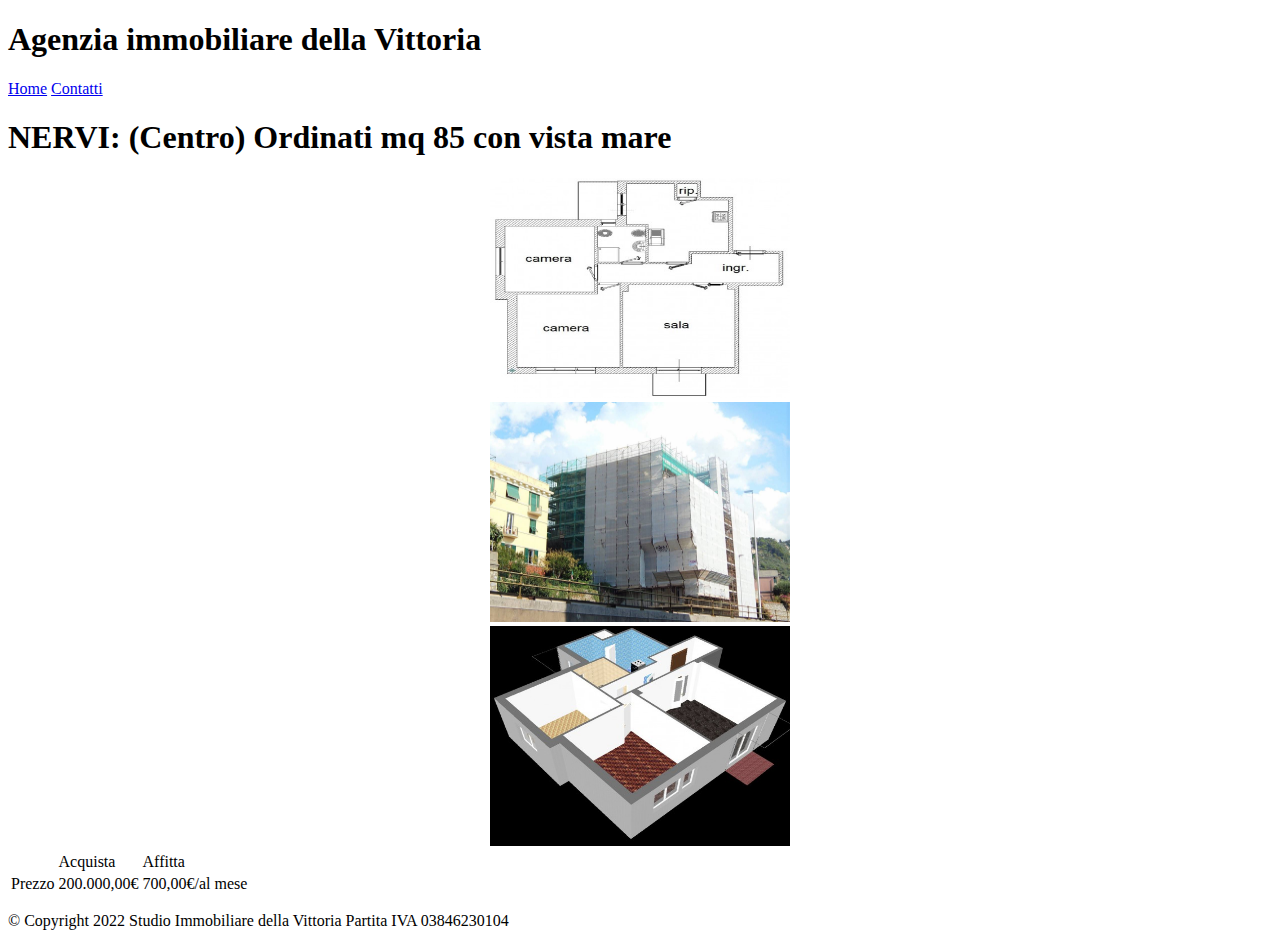
==== casa1.html @ f04c2837 "inizio css" ====
<!DOCTYPE html>
<html lang="en">
<head>
    <meta charset="UTF-8">
    <meta http-equiv="X-UA-Compatible" content="IE=edge">
    <meta name="viewport" content="width=device-width, initial-scale=1.0">
    <title>Agenzia Immobiliare</title>
    <link rel="stylesheet" href="style.css">
</head>
<body>

    <header>
        <h1>Agenzia immobiliare della Vittoria</h1>
    <nav>
    <a href="index.html">Home</a>
    <a href="contatti.html">Contatti</a>
    
    </nav>
    </header>
    
    <h1>NERVI: (Centro) Ordinati mq 85 con vista mare</h1>

    <div align="center">
  <img width="300" height="220" style="cursor:zoom-in;" src="./images/images-20220114T075711Z-001/images/planimetria_2d.jpg" 
  onclick="this.width=650;this.height=530;" ondblclick="this.width=300;this.height=220;" title="Click per ingrandire e doppio click eliminare lo zoom" alt="" /></div>
  <div align="center">
    <img width="300" height="220" style="cursor:zoom-in;"src="./images/images-20220114T075711Z-001/images/vista_fuori.jpg"   
    onclick="this.width=650;this.height=530;" ondblclick="this.width=300;this.height=220;" title="Click per ingrandire e doppio click eliminare lo zoom" alt="" /></div>
    <div align="center">
        <img width="300" height="220" style="cursor:zoom-in;" src="./images/images-20220114T075711Z-001/images/planimetria_3d.jpg"
        onclick="this.width=650;this.height=530;" ondblclick="this.width=300;this.height=220;" title="Click per ingrandire e doppio click eliminare lo zoom" alt="" /></div>
        
 <table>
<tr><td></td><td>Acquista</td><td>Affitta</td></tr>
<tr><td>Prezzo</td><td>200.000,00€</td><td>700,00€/al mese</td></tr>

 </table>


    <footer>
        <p>
            © Copyright 2022 Studio Immobiliare della Vittoria Partita IVA 03846230104
        </p>
        </footer>
</body>
</html>
---- style.css ----
.header-title{
background-image: url(./images/10-cose-da-sapere-prima-di-acquistare-casa-con-una-agenzia-immobiliare.jpg);
min-height: 50px;
max-height: 250px;
background-size: cover;
background-position: center center;
padding-top: 300px;
text-align: center;
font-size: 80px;
}
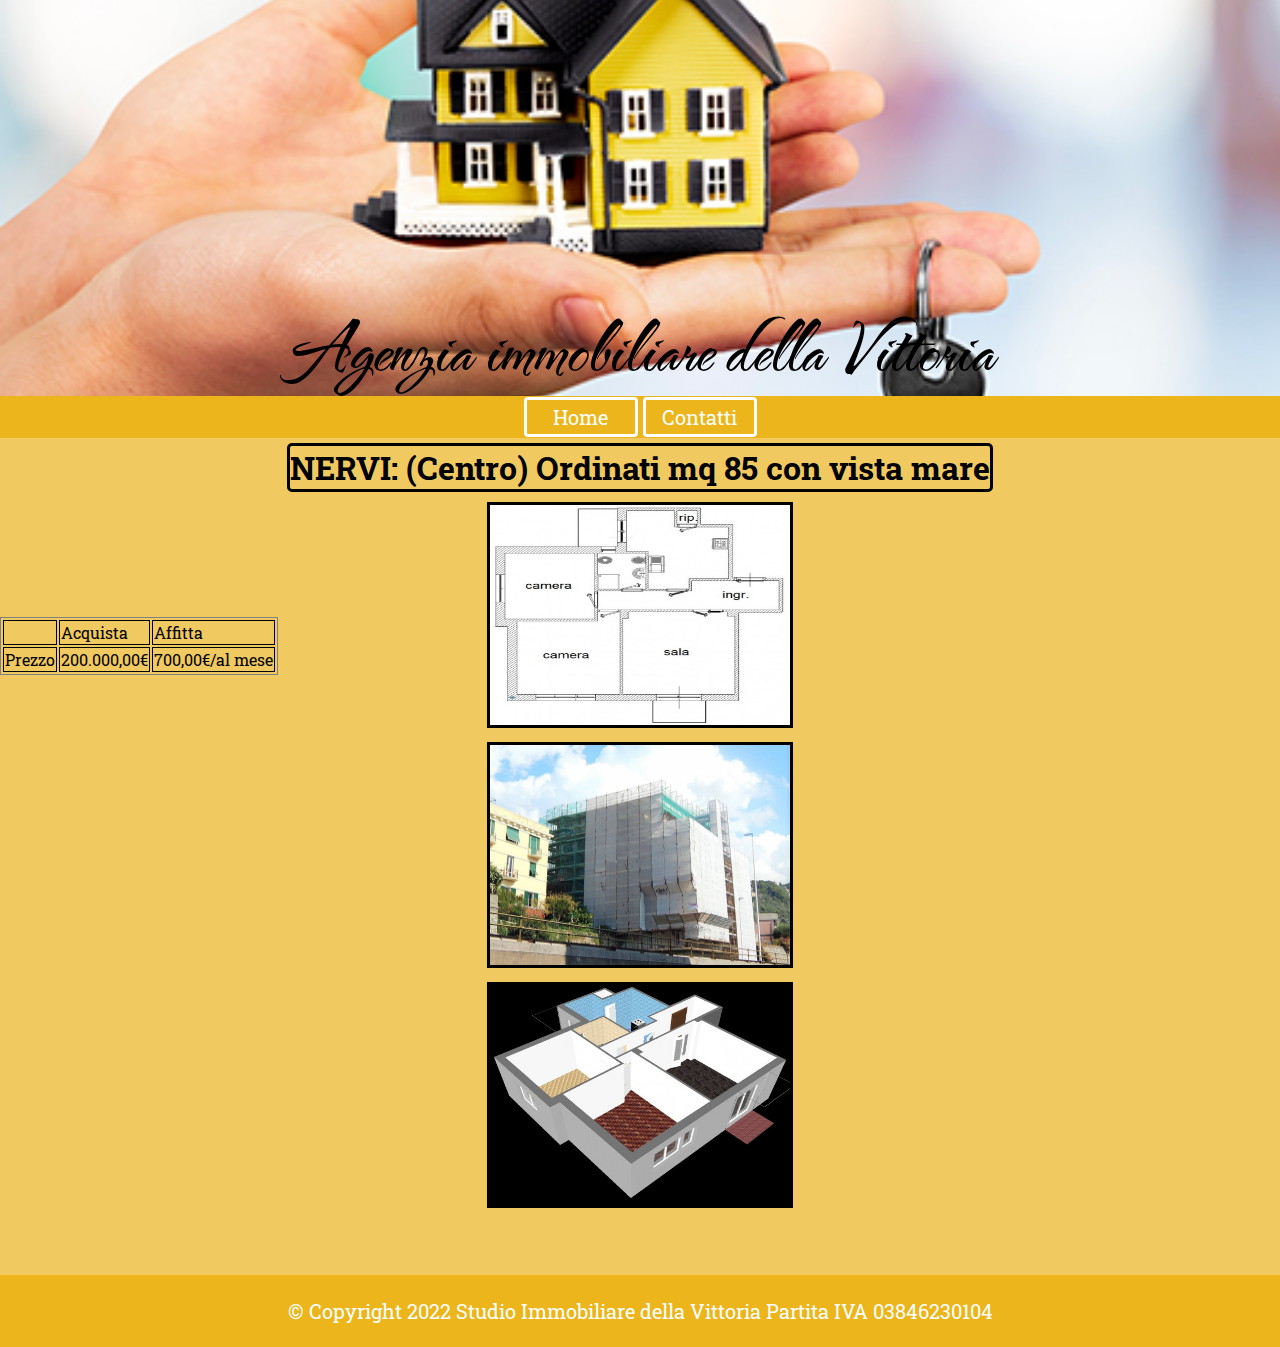
==== commit 45d8310c: "fine pagina css" ====
--- a/casa1.html
+++ b/casa1.html
@@ -10,24 +10,25 @@
 <body>
 
     <header>
-        <h1>Agenzia immobiliare della Vittoria</h1>
-    <nav>
-    <a href="index.html">Home</a>
-    <a href="contatti.html">Contatti</a>
-    
-    </nav>
+        <h1 class="header-title">Agenzia immobiliare della Vittoria</h1>
+        <nav class="nav-menu">
+            <a class="nav-link" href="index.html">Home</a>
+            <a class="nav-link" href="contatti.html">Contatti</a>
+            
+            
+            </nav>
     </header>
-    
-    <h1>NERVI: (Centro) Ordinati mq 85 con vista mare</h1>
-
+    <div class="nome-pagina">
+    <h1 class="nome-pagina1">NERVI: (Centro) Ordinati mq 85 con vista mare</h1>
+</div>
     <div align="center">
-  <img width="300" height="220" style="cursor:zoom-in;" src="./images/images-20220114T075711Z-001/images/planimetria_2d.jpg" 
+  <img class="immagini-case" width="300" height="220" style="cursor:zoom-in;" src="./images/images-20220114T075711Z-001/images/planimetria_2d.jpg" 
   onclick="this.width=650;this.height=530;" ondblclick="this.width=300;this.height=220;" title="Click per ingrandire e doppio click eliminare lo zoom" alt="" /></div>
   <div align="center">
-    <img width="300" height="220" style="cursor:zoom-in;"src="./images/images-20220114T075711Z-001/images/vista_fuori.jpg"   
+    <img class="immagini-case" width="300" height="220" style="cursor:zoom-in;"src="./images/images-20220114T075711Z-001/images/vista_fuori.jpg"   
     onclick="this.width=650;this.height=530;" ondblclick="this.width=300;this.height=220;" title="Click per ingrandire e doppio click eliminare lo zoom" alt="" /></div>
     <div align="center">
-        <img width="300" height="220" style="cursor:zoom-in;" src="./images/images-20220114T075711Z-001/images/planimetria_3d.jpg"
+        <img class="immagini-case" width="300" height="220" style="cursor:zoom-in;" src="./images/images-20220114T075711Z-001/images/planimetria_3d.jpg"
         onclick="this.width=650;this.height=530;" ondblclick="this.width=300;this.height=220;" title="Click per ingrandire e doppio click eliminare lo zoom" alt="" /></div>
         
  <table>
@@ -38,7 +39,7 @@
 
 
     <footer>
-        <p>
+        <p class="footer-text">
             © Copyright 2022 Studio Immobiliare della Vittoria Partita IVA 03846230104
         </p>
         </footer>
--- a/style.css
+++ b/style.css
@@ -1,3 +1,15 @@
+
+@import url('https://fonts.googleapis.com/css2?family=Abril+Fatface&family=Roboto+Slab:wght@300;400;600&family=The+Nautigal:wght@700&display=swap');
+
+body{
+    margin: 0px;
+padding: 0px;
+background-color: #f0c960;
+
+
+font-family: 'Roboto Slab', serif;
+}
+
 .header-title{
 background-image: url(./images/10-cose-da-sapere-prima-di-acquistare-casa-con-una-agenzia-immobiliare.jpg);
 min-height: 50px;
@@ -7,4 +19,104 @@
 padding-top: 300px;
 text-align: center;
 font-size: 80px;
+margin: 0px;
+font-family: 'The Nautigal', cursive;
+}
+.nav-menu{
+    background-color: #edb51c;
+    padding: 1px;
+    text-align: center;
+    font-size: 20px;
+    margin: 0px;
+
+}
+
+.nav-link{
+    color:#FDFFFC ;
+
+border-style: solid;
+border-radius: 4px;
+padding: 4px;
+display: inline-block;
+width: 100px;
+text-decoration: none;
+margin: 0px;
+}
+.storia-immobiliare{
+text-align: center
+
+}
+.text-storia{
+
+    max-width: 800px;
+    margin: auto;
+    font-size: 25px;
+    
+
+}
+
+.gallery-img{
+    width: 32.9%;
+    border-style:solid ;
+    color: black;
+    
+
+
+}
+.nome-pagina{
+text-align: center;
+margin: 0px;
+
+}
+.nome-pagina1{
+
+border-style: solid;
+border-radius: 5px ;
+display: inline-block;
+margin: 5px;
+}
+table{
+border-style: solid;
+border-width: 1px;
+position: relative;
+bottom: 600px;
+
+
+}
+table td{
+    border-style: solid;
+    border-width: 1px;
+ 
+}
+footer{
+background-color: #edb51c;
+text-align: center;
+padding: 23px;
+font-size: 20px;
+}
+.footer-text{
+color: #FDFFFC;
+margin: 0px;
+padding: 0px;
+}
+.immagini-case{
+    border-style:solid ;
+    margin: 5px;
+
+}
+.facebook{
+width: 100px;
+position: relative;
+left: 10%;
+bottom: 70px;
+
+}
+.informazioni{
+    position: relative;
+left:  40%;
+
+}
+.link-info{
+text-decoration: none;
+color: #FDFFFC;
 }